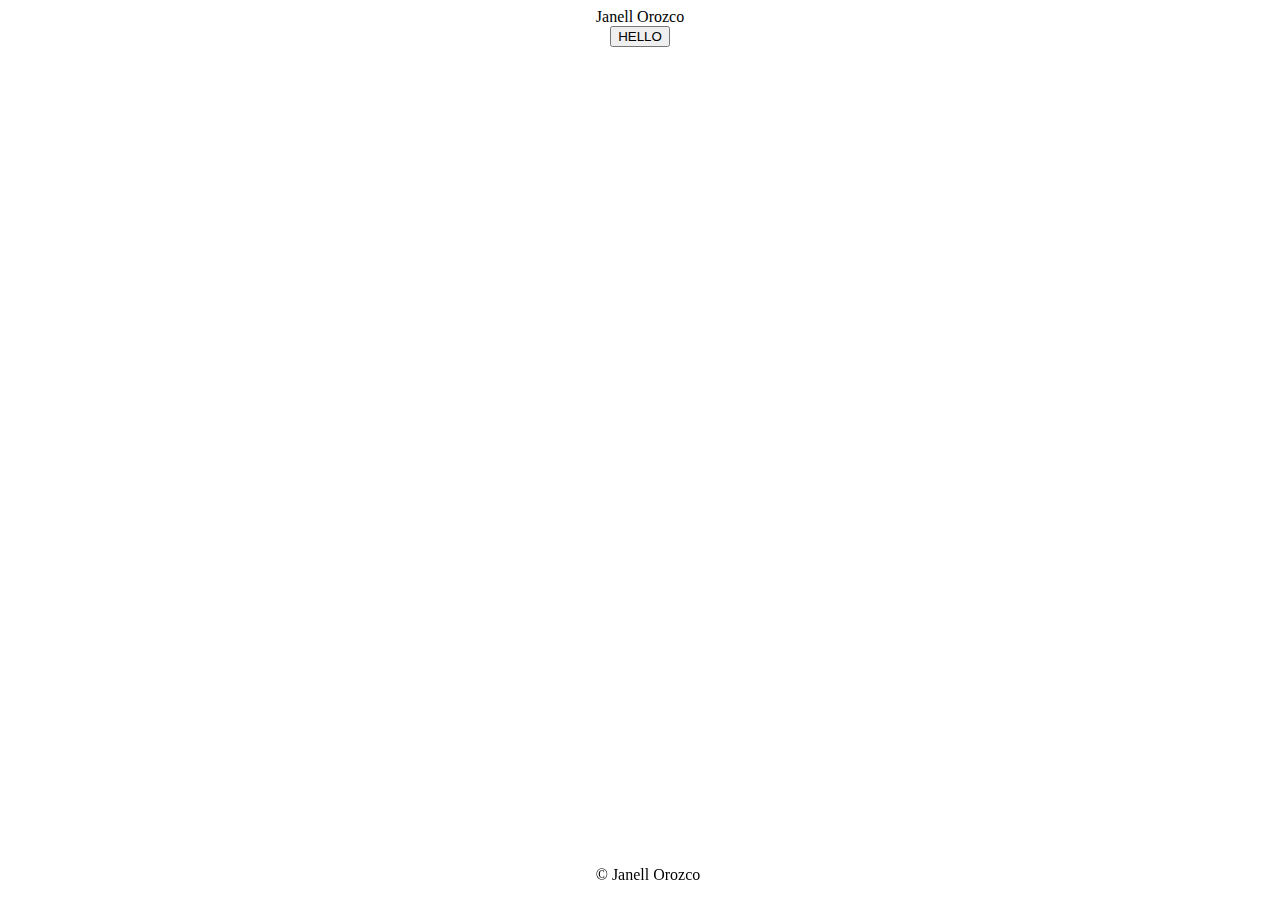
==== index.html @ 66fe129f "Update index.html" ====
<!DOCTYPE html>
<html lang="en-US"/>
<head>
    <link rel="stylesheet" href="../potential/enter.css">
         <meta charset="UTF-8"></meta> 
         <title> Janell Orozco  </title>
</head>
<header>
    <center>
    Janell Orozco
    </center>
</header>
<center>
    <form action="potential/home.html">
<button class="button"><span> HELLO </span></button>
    </form>
    </center>
    <div style="position: relative; text-align: center">
      <p style="position: fixed; bottom: 0; width:100%;"> &copy; Janell Orozco</p>
    </div> 
    </body>
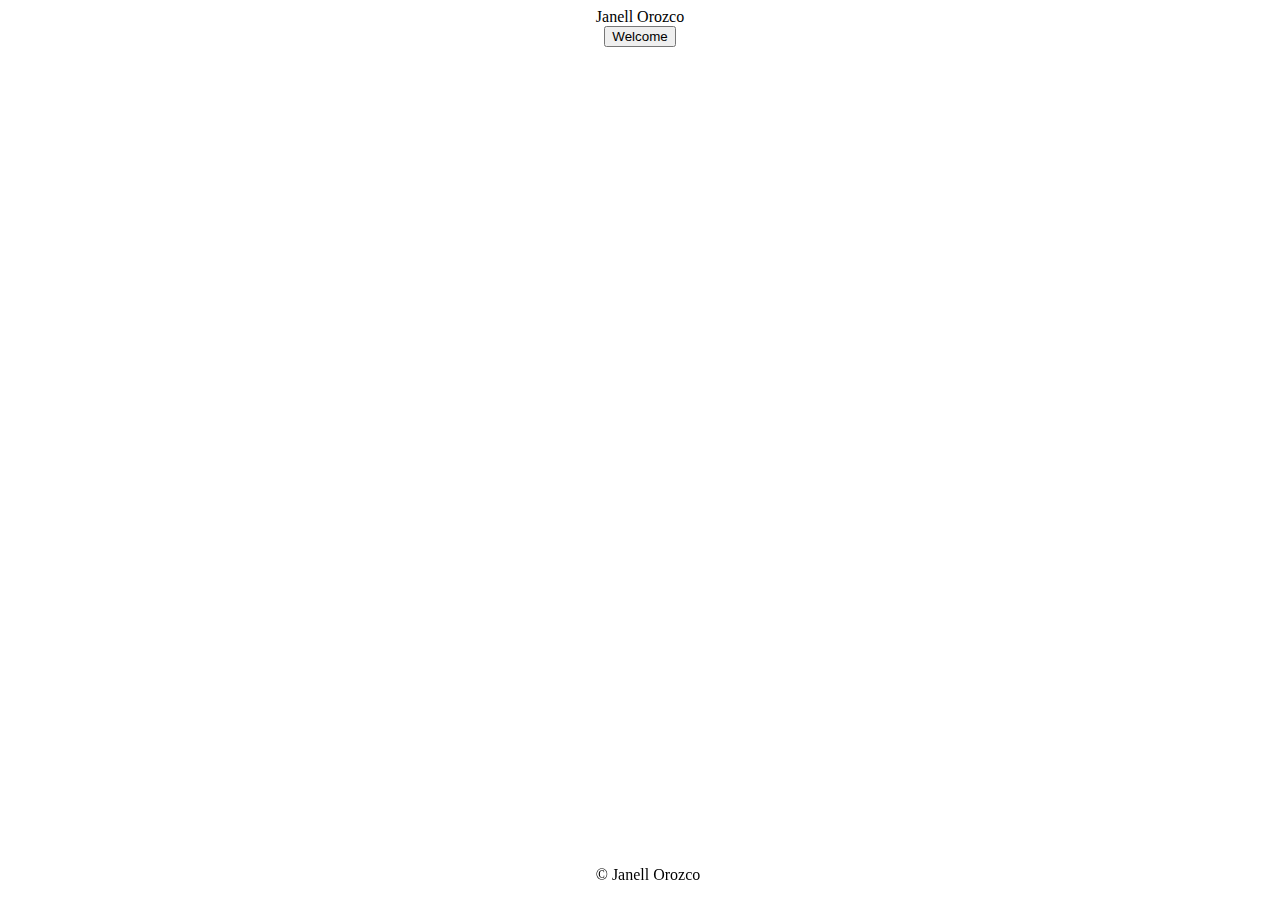
==== commit d1b3c046: "Update index.html" ====
--- a/index.html
+++ b/index.html
@@ -11,9 +11,9 @@
     </center>
 </header>
 <center>
-    <form action="potential/home.html">
-<button class="button"><span> HELLO </span></button>
-    </form>
+     <form>
+<input type="button" value="Welcome" onclick="/potential/home.htmlwindow.location.href='http://www.hyperlinkcode.com/button-links.php'" />
+    </form> 
     </center>
     <div style="position: relative; text-align: center">
       <p style="position: fixed; bottom: 0; width:100%;"> &copy; Janell Orozco</p>
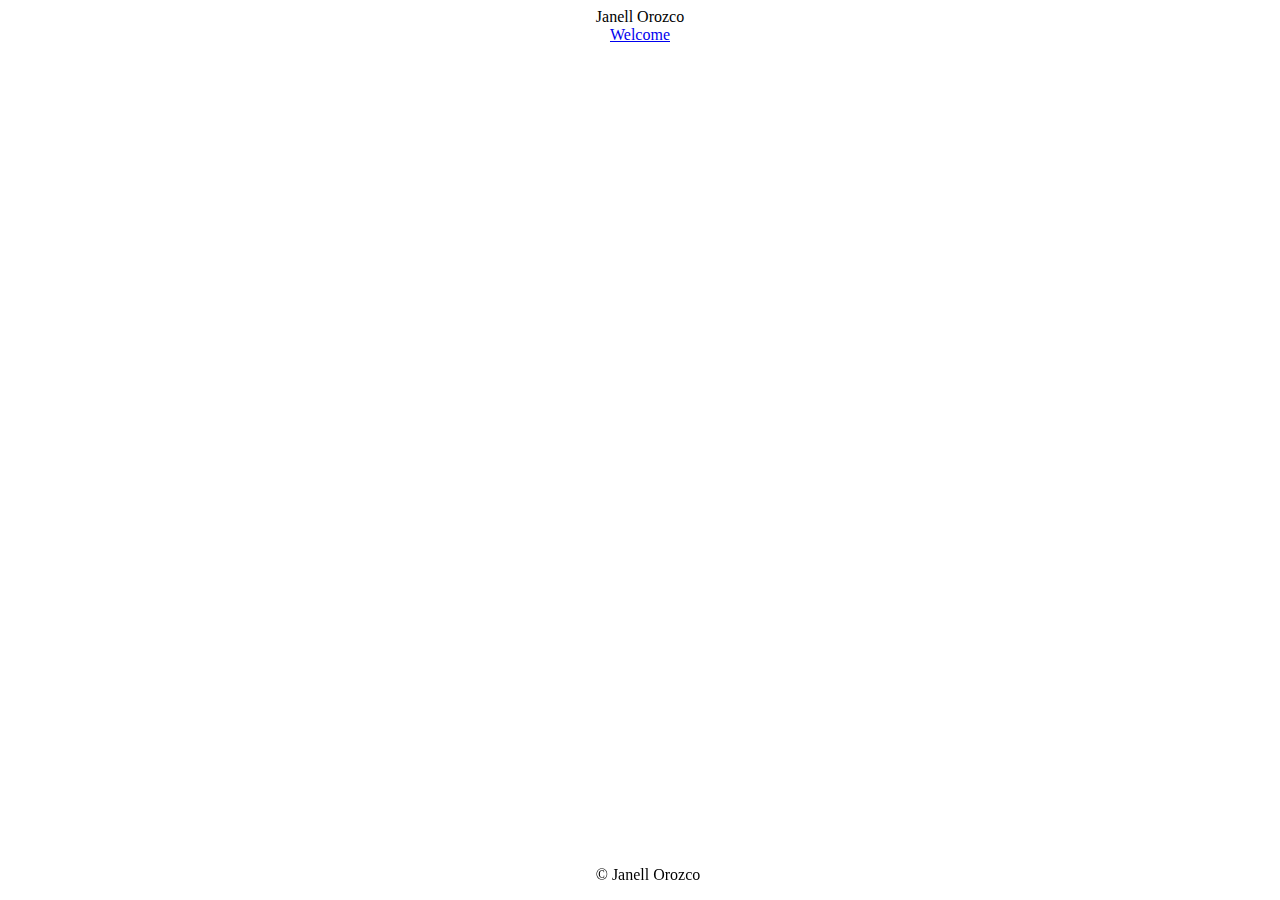
==== commit 33abc29f: "Update index.html" ====
--- a/index.html
+++ b/index.html
@@ -11,9 +11,7 @@
     </center>
 </header>
 <center>
-     <form>
-<input type="button" value="Welcome" onclick="/potential/home.htmlwindow.location.href='http://www.hyperlinkcode.com/button-links.php'" />
-    </form> 
+    <div id="button"><a href="home.html">Welcome</a></div>
     </center>
     <div style="position: relative; text-align: center">
       <p style="position: fixed; bottom: 0; width:100%;"> &copy; Janell Orozco</p>
